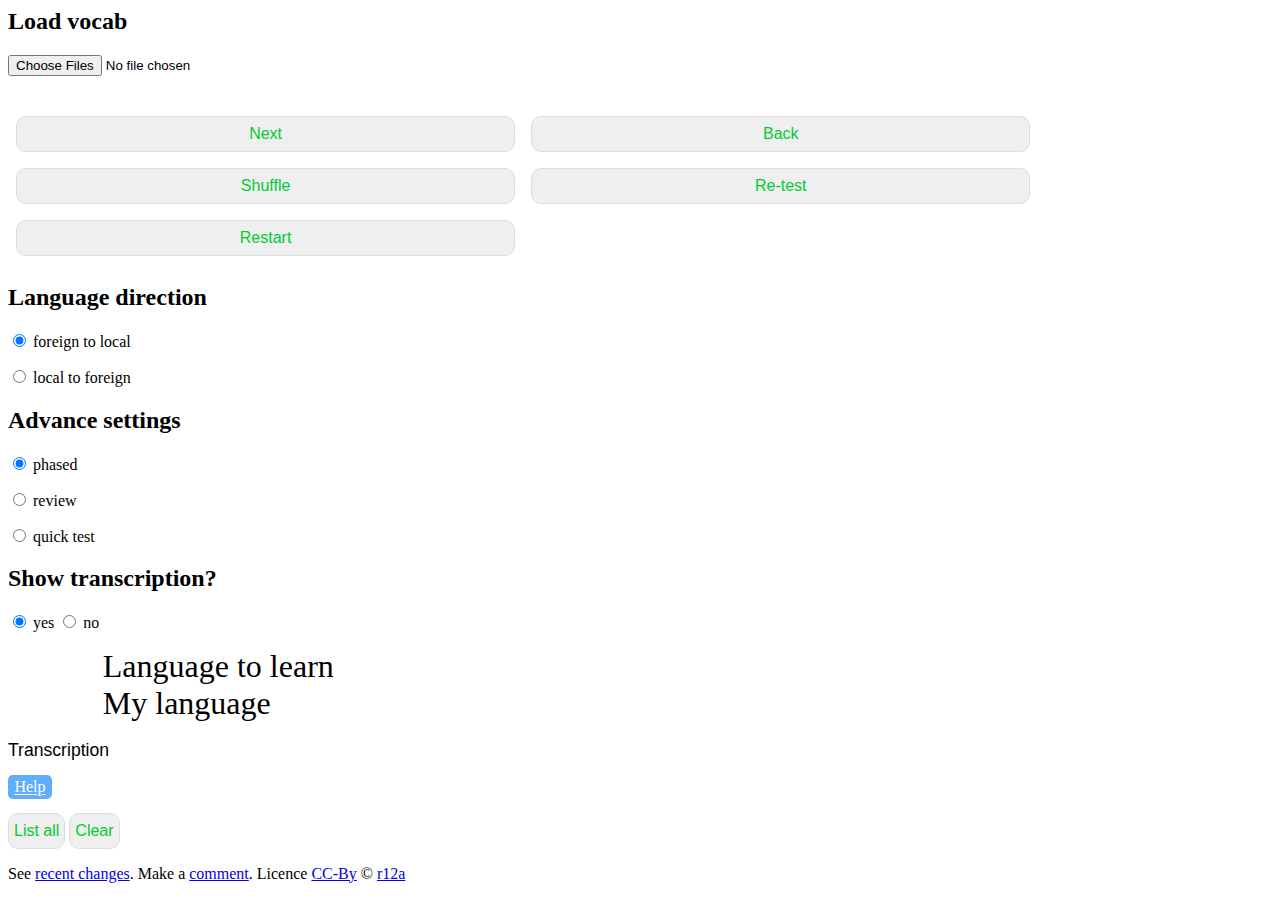
==== index.html @ 08ea402b "New vocab app files" ====
<!DOCTYPE html>
<html lang="en">
<head>
<meta charset="utf-8" />
<title>Vocab tester</title>
<meta name="description" content="" />
<link rel="stylesheet" href="../shared/style/docs.css" />
<link rel="stylesheet" href="localstyle.css" />
<script src="../shared/code/boilerplate.js"></script>

<script src="data/sample.js"></script> 
<script src="drawVocab.js"></script> 
</head>

<body class="app">
<header>
<div id="header-boilerplate"></div>
<script>document.getElementById('header-boilerplate').innerHTML = bp_appHeader('../shared/images/world.gif','Vocab tester','v10');</script>
</header>


<div class="sidebar noprint"> 
	<h2 id="data" style="margin-top: 0;">Load vocab</h2> 
	<div>	
	
	<input type="file" id="fileinput" multiple />

	<!-- READ THE FILE(S) -->
	<script>
	var _logfile = ''
	//var wordList = []

	function readMultipleFiles(evt) {
		//Retrieve all the files from the FileList object
		var files = evt.target.files

		if (files) {
			for (var i=0, f; f=files[i]; i++) {
				var r = new FileReader()
				r.onload = (function(f) {
					return function(e) {
						// clear current UI
						document.getElementById('foreign').textContent = 'Language to learn'
						document.getElementById('foreign').dir = 'ltr'
						document.getElementById('foreign').style.fontSize = '100%'
						document.getElementById('foreign').style.fontFamily = 'ralewaywf'
						document.getElementById('local').textContent = 'My language'
						document.getElementById('transcrip').textContent = 'Transcription'
						_logfile = ''
						_counter = -1
						
						var contents = e.target.result
						console.log( "Got the file.\n" 
							  +"name: " + f.name + "\n"
							  +"type: " + f.type + "\n"
							  +"size: " + f.size + " bytes\n"
								)
						_logfile += contents
						wordList = _logfile.split('\n')
						wordList.push('✓|✓|✓')
						
						// remove metadata
						if (debug) console.log(wordList)
						var metadata, value
						for (var m=0;m<wordList.length;m++) {
							if (debug) console.log(m)
							if (wordList[m].startsWith('@')) {
								metadata = wordList.splice(m, 1)
								if (debug) console.log('Removed', metadata[0])
								m--
								}
							else if (wordList[m].startsWith('§')) {
								metadata = wordList.splice(m, 1)
								value = metadata[0].replace('§ ','')
								if (debug) console.log('Set font to ', value)
								document.getElementById('foreign').style.fontFamily = value
								_fontFamily = value
								m--
								}
							else if (wordList[m].startsWith('#')) {
								metadata = wordList.splice(m, 1)
								value = metadata[0].replace('# ','')+'%'
								if (debug) console.log('Set font-size to ',value)
								document.getElementById('foreign').style.fontSize = value
								_fontSize = value
								m--
								}
							else if (wordList[m].startsWith('~')) {
								metadata = wordList.splice(m, 1)
								value = metadata[0].replace('~ ','')
								if (debug) console.log('Set direction to ',value)
								document.getElementById('foreign').dir = value
								_direction = value
								m--
								}
							else if (wordList[m].startsWith('!')) {
								metadata = wordList.splice(m, 1)
								if (debug) console.log('Set direction to ',metadata[0].replace('! ',''))
								document.getElementById('foreign').lang = metadata[0].replace('! ','')
								m--
								}
							else if (wordList[m] == '') {
								metadata = wordList.splice(m, 1)
								if (debug) console.log('Removed blank line')
								m--
								}
							}
						if (debug) console.log(wordList)
				   		}
				})(f)
				if (debug) console.log('logfile:',_logfile)

				r.readAsText(f)
			}   
		} else {
			  alert("Failed to load files")
		}
	  }

	document.getElementById('fileinput').addEventListener('change', readMultipleFiles, false)
</script>

	</div>
 
 
 
 
<div id="controls">
<button onclick="actionRoutine( 'clickForeign' );">Next</button>
<button onclick="actionRoutine( 'goBack' );">Back</button>
<button onclick="actionRoutine( 'shuffle' );">Shuffle</button>
<button onclick="actionRoutine( 'retest' );">Re-test</button>
<button onclick="actionRoutine( 'restart' );">Restart</button>
</div>



<h2 id="language">Language direction</h2> 
<div> 
<p><label><input type="radio" name="langselector" checked="checked" onclick="actionRoutine( 'toLocal' );"> foreign to local</label></p> 
<p><label><input type="radio" name="langselector" onclick="actionRoutine( 'toForeign' );"> local to foreign</label></p>
</div>

<h2 id="advance" >Advance settings</h2> 
<div> 
<p><label><input type="radio" name="revealselector" onclick="actionRoutine( 'toPhased' );" checked="checked"> phased</label></p>
<p><label><input type="radio" name="revealselector" onclick="actionRoutine( 'toReview' );"> review</label></p>
<p><label><input type="radio" name="revealselector" onclick="actionRoutine( 'toQuick' );"> quick test</label></p>
</div>

<h2 id="transcription">Show transcription?</h2> 
<div> 
<p><label><input type="radio" name="transcriptionselect" checked="checked" onclick="actionRoutine( 'showTransc' );"> yes</label>
<label><input type="radio" name="transcriptionselect" onclick="actionRoutine( 'hideTransc' );"> no</label></p>
</div>
</div>
 
 
 
 
<!--div id="controls">
<button onclick="actionRoutine( 'clickForeign' );">Next</button>
<button onclick="actionRoutine( 'retest' );">Re-test</button>
<button onclick="actionRoutine( 'goBack' );">Back</button>
<button onclick="actionRoutine( 'shuffle' );">Shuffle</button>
<button onclick="actionRoutine( 'restart' );">Restart</button>
</div-->




<div id="displayArea"> 
<div id="foreign" onclick="actionRoutine( 'clickForeign' );">Language to learn</div> 
<div id="local">My language</div>
</div> 
<p id="transcrip">Transcription</p> 
 
 
 
 
<!--div id="controls">
<button onclick="actionRoutine( 'clickForeign' );">Next</button>
<button onclick="actionRoutine( 'retest' );">Re-test</button>
<button onclick="actionRoutine( 'goBack' );">Back</button>
<button onclick="actionRoutine( 'shuffle' );">Shuffle</button>
<button onclick="actionRoutine( 'restart' );">Restart</button>
</div-->



<p style="clear: both;"><a target="_blank" href="help" id="help">Help</a></p>
<p><button onClick="printAll()">List all</button> <button onClick="document.getElementById('printout').innerHTML = ''">Clear</button></p>
<table id="printout"></table>
<div class="smallprint"><span id="version">
See <a href="https://github.com/r12a/app-conversion/commits/gh-pages">recent changes</a>.
Make a <a href="https://github.com/r12a/app-conversion/issues/new">comment</a>. 
Licence <a rel="license" href="http://creativecommons.org/licenses/by/4.0/">CC-By</a> © <a href="mailto:r12a@w3.org">r12a</a> 
</span>
</div>

<script>
if (!document.getElementById) { alert('You need a JavaScript enabled browser to use these pages.'); }
var testObject = document.getElementById.foreign;
var answerObject = document.getElementById.local;
var transcrnObject = document.getElementById.transcrn;



// check for parameters and take appropriate action
parameters = location.search.split('&')
parameters[0] = parameters[0].substring(1)
for (var p=0;p<parameters.length;p++) {  
	pairs = parameters[p].split('=')
	if (pairs[0] == 'q' && pairs[1]) { 
		escapedInput.value = convertpEnc2Char(pairs[1])
		displayResults(convertAllEscapes(escapedInput.value, "none"), escapedInput.id)
		}
	}

	</script>
</body>
</html>
---- localstyle.css ----
#transcrip {
	font-family: "Noto Sans", "Gentium Plus", "Doulos SIL", "Charis SIL", sans-serif;
	font-size: 110%;
	}
#displayArea {
	display: flex;
	flex-direction: column;
	font-size: 200%;
	margin: 0 32% 0 7.5%;
	text-align: start;
	}

#printout td {
	padding: 10px;
	vertical-align: middle;
	}

#help {
    color: white;
    background-color: #60ADFB;
    padding: .2em .4em;
    border-radius: 5px;
    cursor: pointer;
	}
button {
    color: #0C3;
    font-size: 100%;
    border-radius: 10px;
    line-height: 1.5em;
    padding: 5px;
    border: 1px solid #DDD;
	}

#controls {
	margin: 4em 32% 0 7.5%;
	}
#controls button {
    margin: .5em;
	width: 40%;
	}
#controls {
    display: flex;
    flex-direction: row;
	flex-wrap: wrap;
    margin: 2em 1em 0 0;
	}
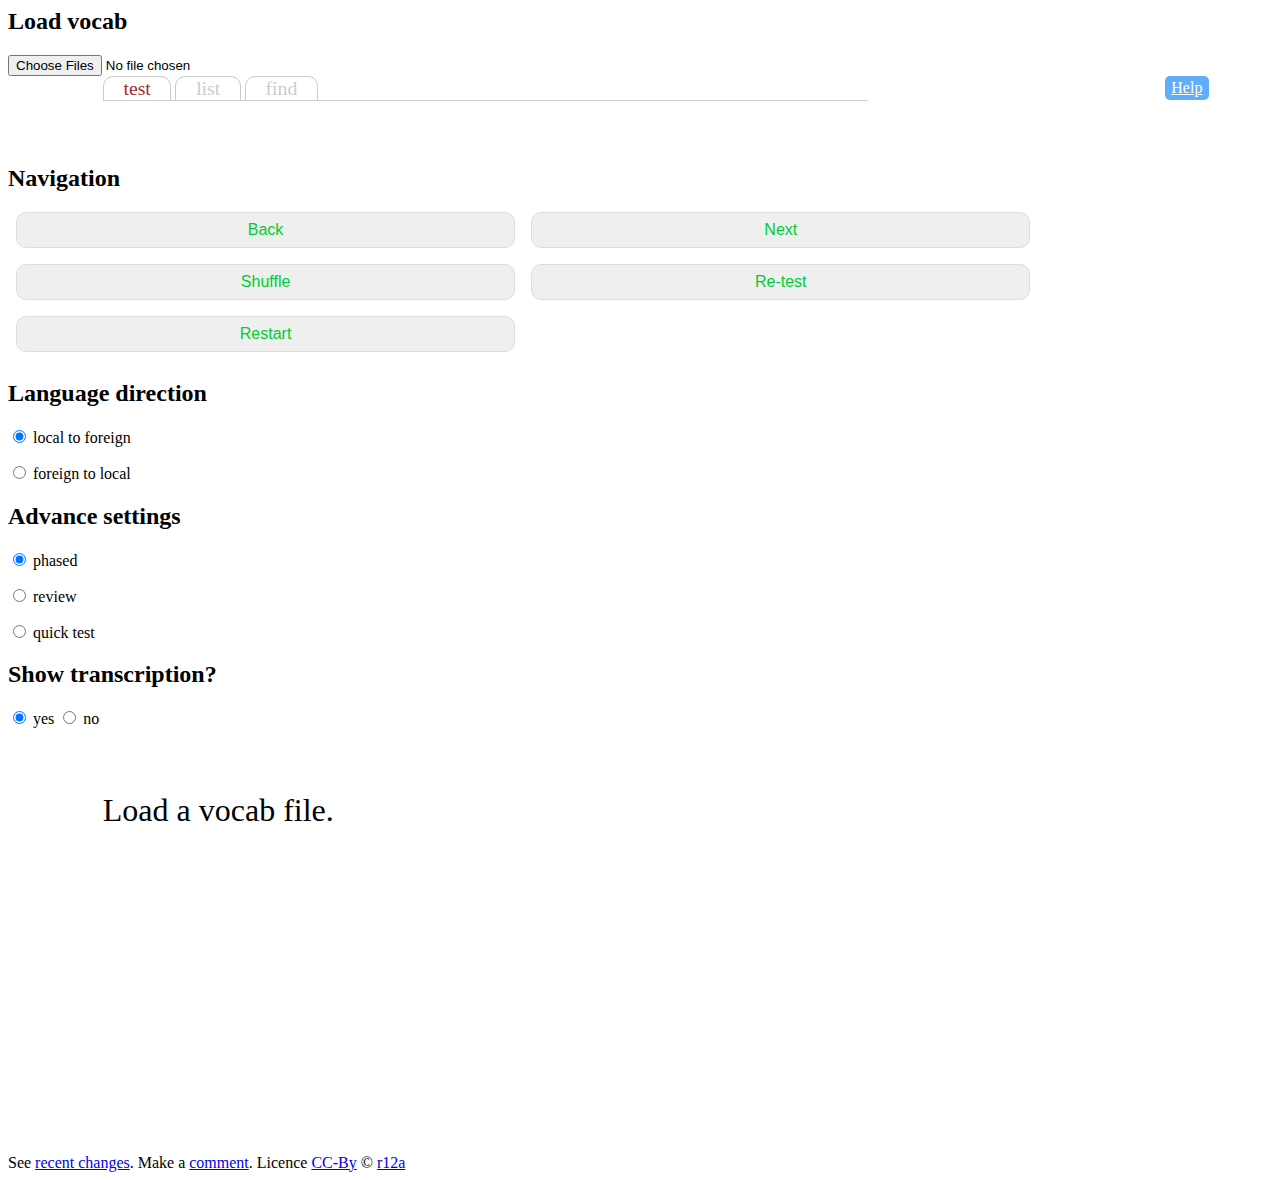
==== commit 1e51be1d: "version 11, Tabbed pages for test, list, & find. Rewrote source to make it easier to adapt in future" ====
--- a/index.html
+++ b/index.html
@@ -3,7 +3,7 @@
 <head>
 <meta charset="utf-8" />
 <title>Vocab tester</title>
-<meta name="description" content="" />
+<meta name="description" content="Helps you learn vocabulary when studying another language." />
 <link rel="stylesheet" href="../shared/style/docs.css" />
 <link rel="stylesheet" href="localstyle.css" />
 <script src="../shared/code/boilerplate.js"></script>
@@ -12,10 +12,12 @@
 <script src="drawVocab.js"></script> 
 </head>
 
+<!--body class="app" 
+onLoad="actionRoutine('toForeign'); actionRoutine('toReview')"-->
 <body class="app">
 <header>
 <div id="header-boilerplate"></div>
-<script>document.getElementById('header-boilerplate').innerHTML = bp_appHeader('../shared/images/world.gif','Vocab tester','v10');</script>
+<script>document.getElementById('header-boilerplate').innerHTML = bp_appHeader('../shared/images/world.gif','Vocab tester','v11');</script>
 </header>
 
 
@@ -28,11 +30,152 @@
 	<!-- READ THE FILE(S) -->
 	<script>
 	var _logfile = ''
-	//var wordList = []
 
 	function readMultipleFiles(evt) {
 		//Retrieve all the files from the FileList object
 		var files = evt.target.files
+		window.wordList = []
+		settings.counter = -1
+
+		if (files) {
+			for (var i=0, f; f=files[i]; i++) {
+				var r = new FileReader()
+				r.onload = (function(f) {
+					return function(e) {
+						// clear current UI
+						document.getElementById('foreign').textContent = '\u00A0'
+						document.getElementById('foreign').dir = 'ltr'
+						document.getElementById('foreign').style.fontSize = '100%'
+						document.getElementById('foreign').style.fontFamily = 'ralewaywf'
+						document.getElementById('local').textContent = "Click 'Next' to start."
+						document.getElementById('transcrip').textContent = '\u00A0'
+						_logfile = ''
+						_counter = -1
+						
+						var contents = e.target.result
+						console.log( "Got the file.\n" 
+							  +"name: " + f.name + "\n"
+							  +"type: " + f.type + "\n"
+							  +"size: " + f.size + " bytes\n"
+								)
+						_logfile += contents
+						lineList = _logfile.split('\n')
+						lineList.push('|End of list reached.||')
+						
+						
+						// remove metadata
+						if (debug) console.log('lineList',lineList)
+						var metadata, value
+						for (var m=0;m<lineList.length;m++) {
+							if (debug) console.log(m)
+							if (lineList[m].startsWith('@')) {
+								metadata = lineList.splice(m, 1)
+								if (debug) console.log('Removed', metadata[0])
+								m--
+								}
+							else if (lineList[m].startsWith('§')) {
+								metadata = lineList.splice(m, 1)
+								value = metadata[0].replace('§ ','')
+								if (debug) console.log('Set font to ', value)
+								document.getElementById('foreign').style.fontFamily = value
+								_fontFamily = value
+								m--
+								}
+							else if (lineList[m].startsWith('#')) {
+								metadata = lineList.splice(m, 1)
+								value = metadata[0].replace('# ','')+'%'
+								if (debug) console.log('Set font-size to ',value)
+								document.getElementById('foreign').style.fontSize = value
+								_fontSize = value
+								m--
+								}
+							else if (lineList[m].startsWith('~')) {
+								metadata = lineList.splice(m, 1)
+								value = metadata[0].replace('~ ','')
+								if (debug) console.log('Set direction to ',value)
+								document.getElementById('foreign').dir = value
+								_direction = value
+								m--
+								}
+							else if (lineList[m].startsWith('!')) {
+								metadata = lineList.splice(m, 1)
+								if (debug) console.log('Set direction to ',metadata[0].replace('! ',''))
+								document.getElementById('foreign').lang = metadata[0].replace('! ','')
+								m--
+								}
+							else if (lineList[m] == '') {
+								metadata = lineList.splice(m, 1)
+								if (debug) console.log('Removed blank line')
+								m--
+								}
+							}
+						if (debug) console.log('Reduced lineList',lineList)
+						
+
+						// split the remaining lineList items into a mutlidimensional array
+						for (var n=0;n<lineList.length;n++) {
+							window.wordList[n] = lineList[n].split('|')
+							while (window.wordList[n].length <= 4) wordList[n].push('')
+							}
+						if (debug) console.log('wordList',window.wordList)
+
+						
+						// check whether there are notes (affects drawing of table later)
+						settings.thereAreNotes = false
+						for (var n=0;n<wordList.length;n++) {
+							if (wordList[n][3] === '') {
+								settings.thereAreNotes = true
+								break
+								}
+							}
+						
+						// draw up the list
+						printAll()
+				   		}
+				})(f)
+				if (debug) console.log('logfile:',_logfile)
+
+				r.readAsText(f)
+			}   
+		} else {
+			  alert("Failed to load files")
+		}
+	  }
+
+	
+	document.getElementById('fileinput').addEventListener('change', readMultipleFiles, false)
+</script>
+
+	</div>
+</div>
+
+
+<a target="_blank" href="help" id="help">Help</a>
+
+<div id="tabs">
+<h2 id="test_tab" onClick="switchTabTo(this.id)">Test</h2>
+<h2 id="list_tab" onClick="switchTabTo(this.id)">List</h2>
+<h2 id="find_tab" onClick="switchTabTo(this.id)">Find</h2>
+</div>
+
+
+ 
+<div id="test_tab_area">
+
+<div class="sidebar noprint"> 
+	<!--h2 id="data" style="margin-top: 0;">Load vocab</h2> 
+	<div>	
+	
+	<input type="file" id="fileinput" multiple />
+
+	<!-- READ THE FILE(S) -->
+	<!--script>
+	var _logfile = ''
+
+	function readMultipleFiles(evt) {
+		//Retrieve all the files from the FileList object
+		var files = evt.target.files
+		window.wordList = []
 
 		if (files) {
 			for (var i=0, f; f=files[i]; i++) {
@@ -56,56 +199,78 @@
 							  +"size: " + f.size + " bytes\n"
 								)
 						_logfile += contents
-						wordList = _logfile.split('\n')
-						wordList.push('✓|✓|✓')
+						lineList = _logfile.split('\n')
+						lineList.push('|End of list reached.||')
+						
 						
 						// remove metadata
-						if (debug) console.log(wordList)
+						if (debug) console.log('lineList',lineList)
 						var metadata, value
-						for (var m=0;m<wordList.length;m++) {
+						for (var m=0;m<lineList.length;m++) {
 							if (debug) console.log(m)
-							if (wordList[m].startsWith('@')) {
-								metadata = wordList.splice(m, 1)
+							if (lineList[m].startsWith('@')) {
+								metadata = lineList.splice(m, 1)
 								if (debug) console.log('Removed', metadata[0])
 								m--
 								}
-							else if (wordList[m].startsWith('§')) {
-								metadata = wordList.splice(m, 1)
+							else if (lineList[m].startsWith('§')) {
+								metadata = lineList.splice(m, 1)
 								value = metadata[0].replace('§ ','')
 								if (debug) console.log('Set font to ', value)
 								document.getElementById('foreign').style.fontFamily = value
 								_fontFamily = value
 								m--
 								}
-							else if (wordList[m].startsWith('#')) {
-								metadata = wordList.splice(m, 1)
+							else if (lineList[m].startsWith('#')) {
+								metadata = lineList.splice(m, 1)
 								value = metadata[0].replace('# ','')+'%'
 								if (debug) console.log('Set font-size to ',value)
 								document.getElementById('foreign').style.fontSize = value
 								_fontSize = value
 								m--
 								}
-							else if (wordList[m].startsWith('~')) {
-								metadata = wordList.splice(m, 1)
+							else if (lineList[m].startsWith('~')) {
+								metadata = lineList.splice(m, 1)
 								value = metadata[0].replace('~ ','')
 								if (debug) console.log('Set direction to ',value)
 								document.getElementById('foreign').dir = value
 								_direction = value
 								m--
 								}
-							else if (wordList[m].startsWith('!')) {
-								metadata = wordList.splice(m, 1)
+							else if (lineList[m].startsWith('!')) {
+								metadata = lineList.splice(m, 1)
 								if (debug) console.log('Set direction to ',metadata[0].replace('! ',''))
 								document.getElementById('foreign').lang = metadata[0].replace('! ','')
 								m--
 								}
-							else if (wordList[m] == '') {
-								metadata = wordList.splice(m, 1)
+							else if (lineList[m] == '') {
+								metadata = lineList.splice(m, 1)
 								if (debug) console.log('Removed blank line')
 								m--
 								}
 							}
-						if (debug) console.log(wordList)
+						if (debug) console.log('Reduced lineList',lineList)
+						
+
+						// split the remaining lineList items into a mutlidimensional array
+						for (var n=0;n<lineList.length;n++) {
+							window.wordList[n] = lineList[n].split('|')
+							while (window.wordList[n].length <= 4) wordList[n].push('')
+							}
+						if (debug) console.log('wordList',window.wordList)
+
+						
+						// check whether there are notes (affects drawing of table later)
+						settings.thereAreNotes = false
+						for (var n=0;n<wordList.length;n++) {
+							if (wordList[n][3] === '') {
+								settings.thereAreNotes = true
+								break
+								}
+							}
+						
+						// draw up the list
+						printAll()
 				   		}
 				})(f)
 				if (debug) console.log('logfile:',_logfile)
@@ -117,17 +282,18 @@
 		}
 	  }
 
+	
 	document.getElementById('fileinput').addEventListener('change', readMultipleFiles, false)
 </script>
 
-	</div>
- 
- 
- 
- 
+	</div-->
+ 
+ 
+ 
+<h2 id="test_navigation" style="margin-bottom: .5em; margin-top: 1em;">Navigation</h2>  
 <div id="controls">
-<button onclick="actionRoutine( 'clickForeign' );">Next</button>
 <button onclick="actionRoutine( 'goBack' );">Back</button>
+<button onclick="actionRoutine( 'goForward' );">Next</button>
 <button onclick="actionRoutine( 'shuffle' );">Shuffle</button>
 <button onclick="actionRoutine( 'retest' );">Re-test</button>
 <button onclick="actionRoutine( 'restart' );">Restart</button>
@@ -137,8 +303,8 @@
 
 <h2 id="language">Language direction</h2> 
 <div> 
-<p><label><input type="radio" name="langselector" checked="checked" onclick="actionRoutine( 'toLocal' );"> foreign to local</label></p> 
-<p><label><input type="radio" name="langselector" onclick="actionRoutine( 'toForeign' );"> local to foreign</label></p>
+<p><label><input type="radio" name="langselector" checked="checked" onclick="actionRoutine( 'localAtTop' );"> local to foreign</label></p>
+<p><label><input type="radio" name="langselector" onclick="actionRoutine( 'foreignAtTop' );"> foreign to local</label></p> 
 </div>
 
 <h2 id="advance" >Advance settings</h2> 
@@ -149,48 +315,77 @@
 </div>
 
 <h2 id="transcription">Show transcription?</h2> 
-<div> 
+<div style="margin-bottom: 4em;"> 
 <p><label><input type="radio" name="transcriptionselect" checked="checked" onclick="actionRoutine( 'showTransc' );"> yes</label>
 <label><input type="radio" name="transcriptionselect" onclick="actionRoutine( 'hideTransc' );"> no</label></p>
 </div>
 </div>
- 
- 
- 
- 
-<!--div id="controls">
-<button onclick="actionRoutine( 'clickForeign' );">Next</button>
-<button onclick="actionRoutine( 'retest' );">Re-test</button>
-<button onclick="actionRoutine( 'goBack' );">Back</button>
-<button onclick="actionRoutine( 'shuffle' );">Shuffle</button>
-<button onclick="actionRoutine( 'restart' );">Restart</button>
-</div-->
-
 
 
 
 <div id="displayArea"> 
-<div id="foreign" onclick="actionRoutine( 'clickForeign' );">Language to learn</div> 
-<div id="local">My language</div>
+<div id="local" onclick="gotoNext()">Load a vocab file.</div>
+<div id="foreign" onclick="gotoNext()">&nbsp;</div> 
 </div> 
-<p id="transcrip">Transcription</p> 
- 
- 
- 
- 
-<!--div id="controls">
-<button onclick="actionRoutine( 'clickForeign' );">Next</button>
-<button onclick="actionRoutine( 'retest' );">Re-test</button>
-<button onclick="actionRoutine( 'goBack' );">Back</button>
-<button onclick="actionRoutine( 'shuffle' );">Shuffle</button>
-<button onclick="actionRoutine( 'restart' );">Restart</button>
-</div-->
-
-
-
-<p style="clear: both;"><a target="_blank" href="help" id="help">Help</a></p>
-<p><button onClick="printAll()">List all</button> <button onClick="document.getElementById('printout').innerHTML = ''">Clear</button></p>
+<p id="transcrip">&nbsp;</p> 
+</div>
+ 
+
+
+
+
+<div id="list_tab_area">
+
+<!--p><button onClick="printAll()">List all</button> <button onClick="document.getElementById('printout').innerHTML = ''">Clear</button></p-->
 <table id="printout"></table>
+
+</div>
+ 
+
+
+
+
+<div id="find_tab_area">
+
+<!--p><button onClick="printAll()">List all</button> <button onClick="document.getElementById('printout').innerHTML = ''">Clear</button></p-->
+
+
+<p><label>Find words containing the following: <input id="needle" type="text" placeholder="Regex works!"  onChange="document.getElementById('out').value = findWords(document.getElementById('needle').value, '')"></label> &nbsp;&nbsp;
+<button onClick="document.getElementById('out').value = findWords(document.getElementById('needle').value, '')">Go</button>
+</p>
+
+<p><label>Output: <span id="found"></span><br/><textarea id="out" style="width: 100%; height: 600px; font-size: 100%;">Results go here</textarea></label></p>
+<script>
+function findWords (reg, sortkey) { 
+
+    var regex = new RegExp(reg)
+    out = []
+    for (i=0;i<window.lineList.length;i++) {
+        if (window.lineList[i].match(regex)) out.push( window.lineList[i] )
+        }
+    out.sort(compareByWord)
+    document.getElementById('found').textContent = out.length
+    
+    str = ''
+    for (let i=0;i<out.length;i++) {
+        str += out[i]+'\n'
+        }
+    return str
+	}
+
+function compareByWord(a,b) { 
+  if (a < b)         
+    return 1;
+  if (a > b)
+    return -1;
+  return 0;
+	}
+</script>
+</div>
+
+
+
+
 <div class="smallprint"><span id="version">
 See <a href="https://github.com/r12a/app-conversion/commits/gh-pages">recent changes</a>.
 Make a <a href="https://github.com/r12a/app-conversion/issues/new">comment</a>. 
@@ -217,6 +412,8 @@
 		}
 	}
 
+
+//document.getElementById('displayArea').style.height = window.innerHeight/100*60
 	</script>
 </body>
 </html>
--- a/localstyle.css
+++ b/localstyle.css
@@ -1,6 +1,37 @@
+#list_tab_area { display: none; }
+#find_tab_area { display: none; }
+#list_tab { color: #ccc; }
+#find_tab { color: #ccc; }
+
 #transcrip {
 	font-family: "Noto Sans", "Gentium Plus", "Doulos SIL", "Charis SIL", sans-serif;
 	font-size: 110%;
+	}
+.trans_column {
+	font-family: "Gentium Plus", "Doulos SIL", "Charis SIL", sans-serif;
+	}
+
+#tabs {
+	border-bottom: 1px solid #ccc;
+	margin: 0 32% 4em 7.5%;
+	}
+#tabs h2 {
+	display: inline-block;
+    padding: 0 1em;
+    color: #a52a2a;
+    text-align: left;
+    font-size: 123%;
+    margin: 0;
+    text-transform: lowercase;
+	border: 1px solid #ccc;
+	border-bottom: 0;
+	font-weight: 400;
+	border-top-left-radius: .5em;
+	border-top-right-radius: .5em;
+	cursor: pointer;
+	}
+#tabs #list_tab, #tabs #find_tab {
+	color: #ccc;
 	}
 #displayArea {
 	display: flex;
@@ -8,8 +39,14 @@
 	font-size: 200%;
 	margin: 0 32% 0 7.5%;
 	text-align: start;
+	justify-content: space-between;
 	}
-
+#displayArea div:first-of-type {
+	min-Height: 20vh;
+	}
+#transcrip {
+	margin-top: 6em;
+	}
 #printout td {
 	padding: 10px;
 	vertical-align: middle;
@@ -21,6 +58,8 @@
     padding: .2em .4em;
     border-radius: 5px;
     cursor: pointer;
+	float: right;
+	margin: 0 5% 0 0;
 	}
 button {
     color: #0C3;
@@ -42,5 +81,10 @@
     display: flex;
     flex-direction: row;
 	flex-wrap: wrap;
-    margin: 2em 1em 0 0;
+    margin: 0 1em 0 0;
+	}
+
+#printout {
+	clear: both;
+	margin-top: 1em;
 	}